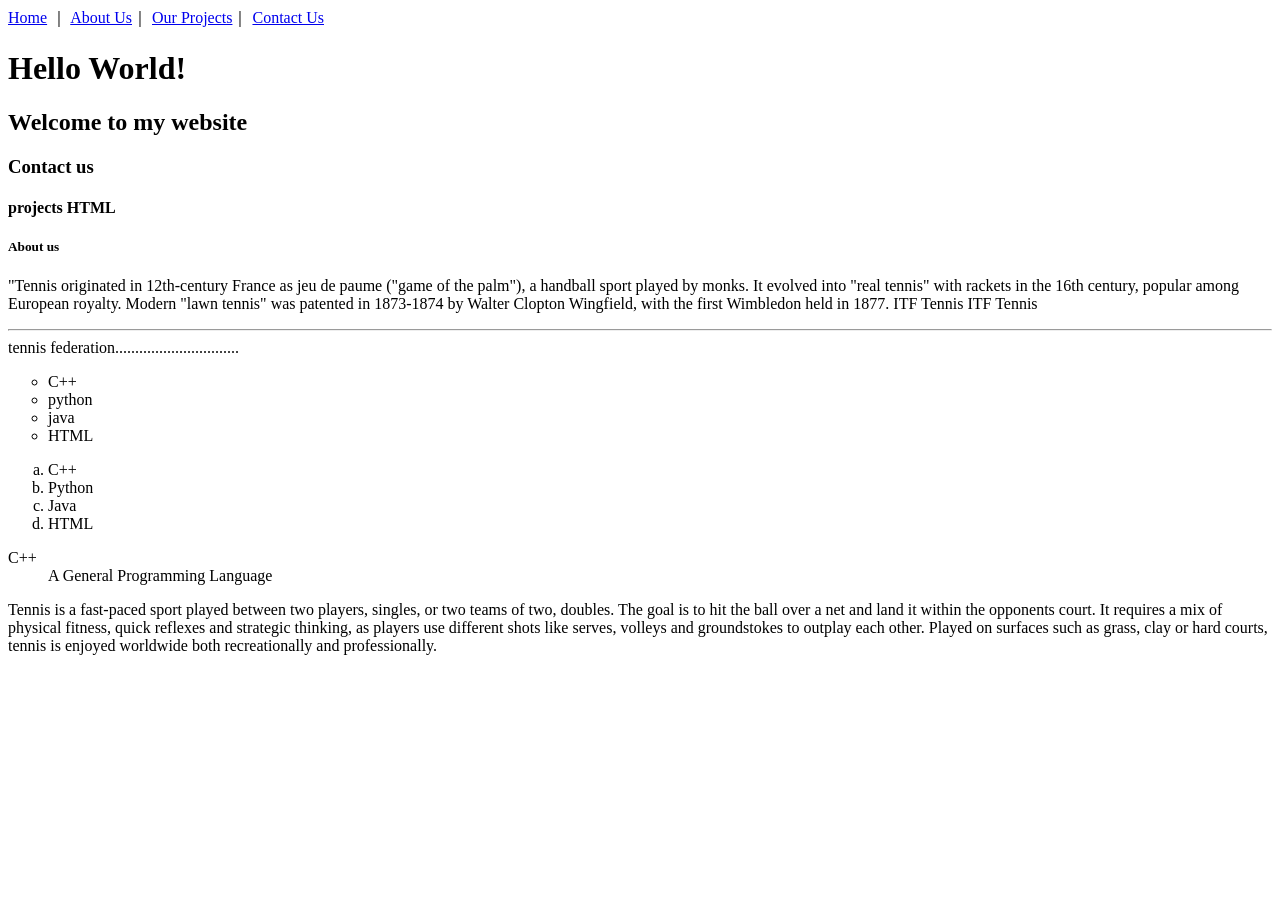
==== index.html @ 019d6be9 "initial commit" ====
<!DOCTYPE html>
<html lang="en">
<head>
    <meta charset="UTF-8">
    <meta name="viewport" content="width=<device-width>, initial-scale=1.0">
    <title>Document</title>
</head>
<body>

    <a href="./">Home</a> &#65372;
    <a href="about.html">About Us</a>&#65372;
    <a href="projects.html">Our Projects</a>&#65372;
    <a href="contacts.hhtml">Contact Us</a>

    <h1>Hello World!</h1>
    <h2>Welcome to my website</h2>
    <h3>Contact us</h3>
    <h4>projects HTML</h4>
    <h5>About us</h5>
    <p>"Tennis originated in 12th-century France as jeu de paume ("game of the palm"), a handball sport played by monks. It evolved into "real tennis" with rackets in the 16th century, popular among European royalty. Modern "lawn tennis" was patented in 1873-1874 by Walter Clopton Wingfield, with the first Wimbledon held in 1877. 
ITF Tennis
ITF Tennis
 <br>
 <hr>
 tennis federation...............................</p>
 <ul type="circle">
    <li> C++</li>
    <li>python</li>
    <li>java</li>
    <li>HTML</li>
 </ul>
  
 <ol type="a">
    <li>C++</li>
    <li>Python</li> 
    <li>Java</li>
    <li>HTML</li>

 </ol>
  
 <dl>
    <dt>C++</dt>
   <dd>A General Programming Language</dd>
 </dl>

  <dw>
    <p>Tennis is a fast-paced sport played between two players, singles, or two teams of two, doubles. The goal is to hit the ball over a net and land it within the opponents court. It requires a mix of physical fitness, quick reflexes and strategic thinking, as players use different shots like serves, volleys and groundstokes to outplay each other. Played on surfaces such as grass, clay or hard courts, tennis is enjoyed worldwide both recreationally and professionally. </p>
  </dw>
</body>
</html>
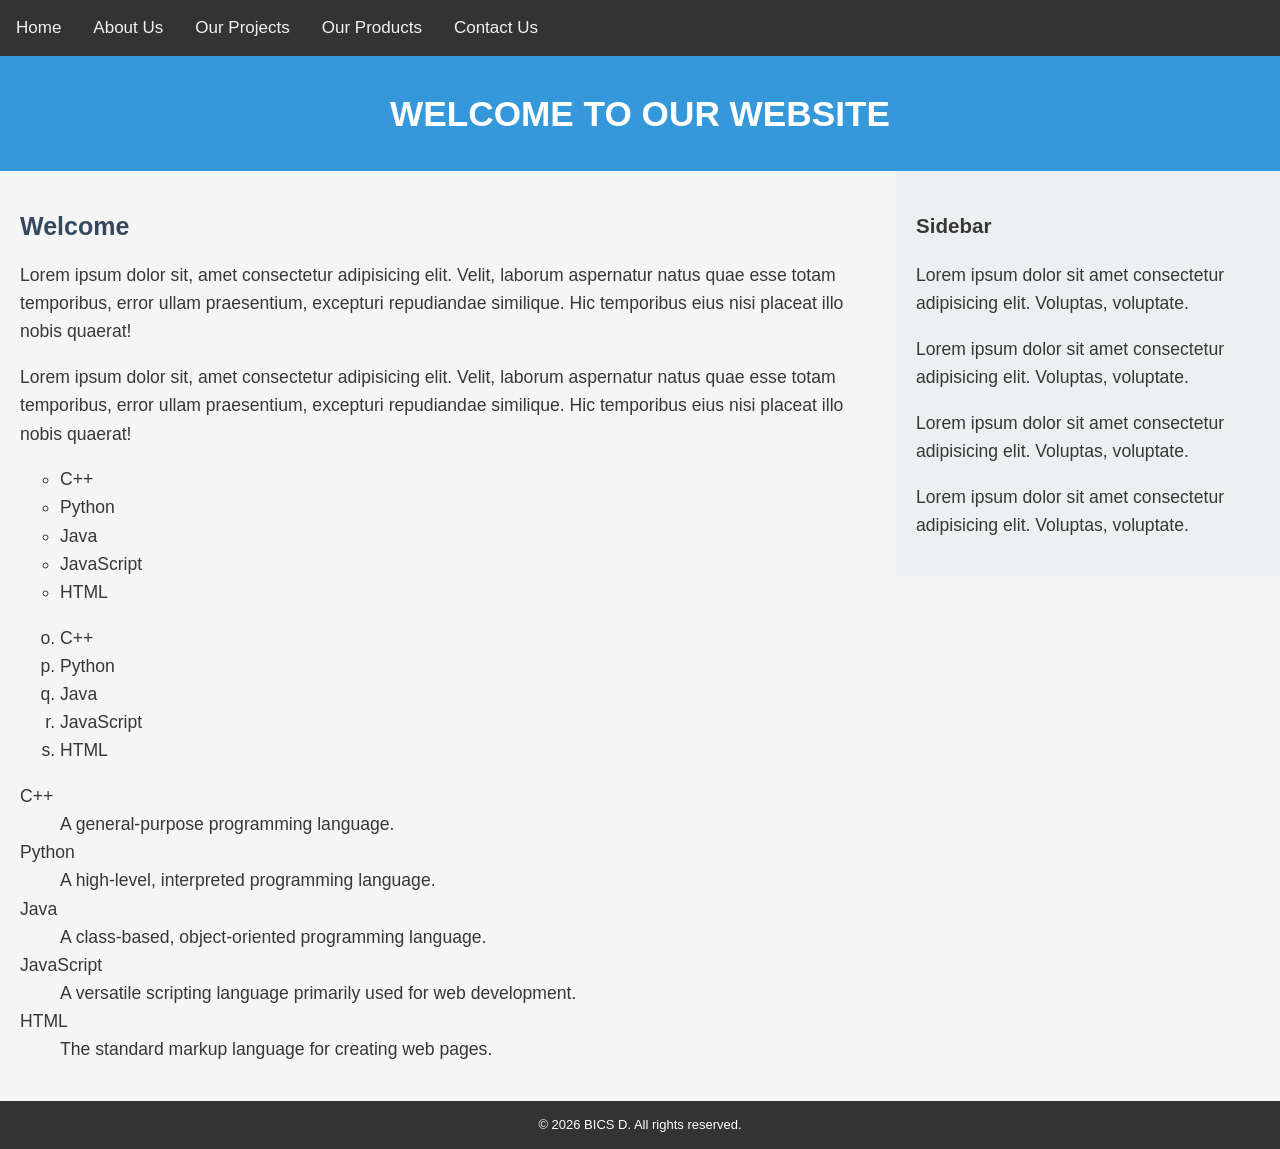
==== commit 09e7e063: "initial" ====
--- a/index.html
+++ b/index.html
@@ -2,50 +2,67 @@
 <html lang="en">
 <head>
     <meta charset="UTF-8">
-    <meta name="viewport" content="width=<device-width>, initial-scale=1.0">
-    <title>Document</title>
+    <meta name="viewport" content="width=device-width, initial-scale=1.0">
+    <title>Welcome to Our Website</title>
+       <link rel="stylesheet" href="css/style.css">
 </head>
 <body>
+    <div class="topnav">
+        <a href="./">Home</a>  
+        <a href="about.html">About Us</a>
+        <a href="projects.html">Our Projects</a>
+        <a href="products.html">Our Products</a>
+        <a href="contacts.html">Contact Us</a>
+    </div>
+    <div class="banner">
+        <h1>Welcome to Our Website</h1>
+    </div>
+    <div class="row">
+        <div class="content">
+                <h2>Welcome</h2>
+    <p>Lorem ipsum dolor sit, amet consectetur adipisicing elit. Velit, laborum aspernatur natus quae esse totam temporibus, error ullam praesentium, excepturi repudiandae similique. Hic temporibus eius nisi placeat illo nobis quaerat!
+    </p>
+    <p>Lorem ipsum dolor sit, amet consectetur adipisicing elit. Velit, laborum aspernatur natus quae esse totam temporibus, error ullam praesentium, excepturi repudiandae similique. Hic temporibus eius nisi placeat illo nobis quaerat!</p>
 
-    <a href="./">Home</a> &#65372;
-    <a href="about.html">About Us</a>&#65372;
-    <a href="projects.html">Our Projects</a>&#65372;
-    <a href="contacts.hhtml">Contact Us</a>
+        <ul type="circle">
+            <li>C++</li>
+            <li>Python</li>
+            <li>Java</li>
+            <li>JavaScript</li>
+            <li>HTML</li>
+        </ul>
 
-    <h1>Hello World!</h1>
-    <h2>Welcome to my website</h2>
-    <h3>Contact us</h3>
-    <h4>projects HTML</h4>
-    <h5>About us</h5>
-    <p>"Tennis originated in 12th-century France as jeu de paume ("game of the palm"), a handball sport played by monks. It evolved into "real tennis" with rackets in the 16th century, popular among European royalty. Modern "lawn tennis" was patented in 1873-1874 by Walter Clopton Wingfield, with the first Wimbledon held in 1877. 
-ITF Tennis
-ITF Tennis
- <br>
- <hr>
- tennis federation...............................</p>
- <ul type="circle">
-    <li> C++</li>
-    <li>python</li>
-    <li>java</li>
-    <li>HTML</li>
- </ul>
-  
- <ol type="a">
-    <li>C++</li>
-    <li>Python</li> 
-    <li>Java</li>
-    <li>HTML</li>
+        <ol type="a" start="15">
+            <li>C++</li>
+            <li>Python</li>
+            <li>Java</li>
+            <li>JavaScript</li>
+            <li>HTML</li>
+        </ol>
 
- </ol>
-  
- <dl>
-    <dt>C++</dt>
-   <dd>A General Programming Language</dd>
- </dl>
-
-  <dw>
-    <p>Tennis is a fast-paced sport played between two players, singles, or two teams of two, doubles. The goal is to hit the ball over a net and land it within the opponents court. It requires a mix of physical fitness, quick reflexes and strategic thinking, as players use different shots like serves, volleys and groundstokes to outplay each other. Played on surfaces such as grass, clay or hard courts, tennis is enjoyed worldwide both recreationally and professionally. </p>
-  </dw>
+        <dl>
+            <dt>C++</dt>
+            <dd>A general-purpose programming language.</dd>
+            <dt>Python</dt>
+            <dd>A high-level, interpreted programming language.</dd>
+            <dt>Java</dt>
+            <dd>A class-based, object-oriented programming language.</dd>
+            <dt>JavaScript</dt>
+            <dd>A versatile scripting language primarily used for web development.</dd>
+            <dt>HTML</dt>
+            <dd>The standard markup language for creating web pages.</dd>
+        </dl>
+</div>
+        <div class="sidebar">
+            <h3>Sidebar</h3>    
+            <p>Lorem ipsum dolor sit amet consectetur adipisicing elit. Voluptas, voluptate.</p>
+            <p>Lorem ipsum dolor sit amet consectetur adipisicing elit. Voluptas, voluptate.</p>
+            <p>Lorem ipsum dolor sit amet consectetur adipisicing elit. Voluptas, voluptate.</p>
+            <p>Lorem ipsum dolor sit amet consectetur adipisicing elit. Voluptas, voluptate.</p>
+        </div>
+    </div>
+    <div class="footer">
+        &#169; 2026 BICS D. All rights reserved.
+    </div>
 </body>
-</html>
-
+</html>
--- a/css/style.css
+++ b/css/style.css
@@ -0,0 +1,139 @@
+body {
+    background-color: #f5f5f5;
+    margin: 0;
+    color: #373737;
+    font-family: 'Arial', sans-serif;
+    font-size: 1.1em;
+    line-height: 1.6em;
+}
+* {
+    box-sizing: border-box;
+}
+h1 {
+
+    text-transform: uppercase;
+}
+h2 {
+    color: #34495e;
+    text-decoration: none;
+    font-size: 25px;
+}
+.highlight {
+    /* color: #495857; */
+    font-weight: bold;
+    background-color: #f3f29e;
+    padding: 5px;
+}
+.topnav {
+    background-color: #333;
+    overflow: hidden;
+}
+.topnav a {
+    float: left;
+    color: #f2f2f2;
+    display: block;
+    text-align: center;
+    padding: 14px 16px;
+    text-decoration: none;
+    font-size: 17px;
+    font-family: Arial, Helvetica, sans-serif;
+}
+.topnav a:hover {
+    background-color: #f2f2f2;
+    color: #333;
+}
+.banner {
+    background-color: #3498db;
+    color: white;
+    padding: 20px;
+    text-align: center;
+}
+.row::after {
+    content: "";
+    display: block;
+    clear: both;
+}
+.content {
+    float: left;
+    width: 70%;
+    padding: 20px;
+}
+.sidebar {
+    float: left;
+    width: 30%;
+    padding: 20px;
+    background-color: #ecf0f1;
+}
+.sidebar a {
+    color: #3498db;
+    text-decoration: none;
+}
+.sidebar a:hover {
+    text-decoration: underline;
+}
+.sidebar ul{
+    list-style-type: none;
+    margin-bottom: 5px;
+}
+
+
+@media screen and (max-width: 800px) {
+    .content, .sidebar {
+        width: 100%;
+        padding: 10px;
+    }
+}
+.footer {
+    background-color: #333;
+    color: white;
+    text-align: center;
+    font-size: small;
+    padding: 10px;
+    /* position: fixed; */
+    left: 0;
+    bottom: 0;
+    width: 100%;
+}
+table {
+    border: 1px solid #373737;
+    border-collapse: collapse;
+    width: 80%;
+    margin: 0 auto;
+}
+table th{
+    border: 1px solid #373737;
+    padding: 8px;
+    background-color: #34495e;
+    color: white;
+}
+table td {
+    border: 1px solid #373737;
+    padding: 8px;
+    text-align: left;
+}
+tr:nth-child(even) {
+    background-color: #dcdcf1;
+}
+tr:hover {
+    background-color: #ebfcec;
+}
+
+.team_img {
+    overflow: hidden;
+    text-align: center;
+}
+.team_img img {
+    width: 200px;
+    height: auto;
+    padding: 10px;
+    transition: transform 0.3s ease;
+}
+.team_img img:hover {
+    transform: scale(1.1);
+}
+.team_member {
+    display: inline-block;
+    font-size: small;
+    color: #373737;
+    text-transform: uppercase;
+}
